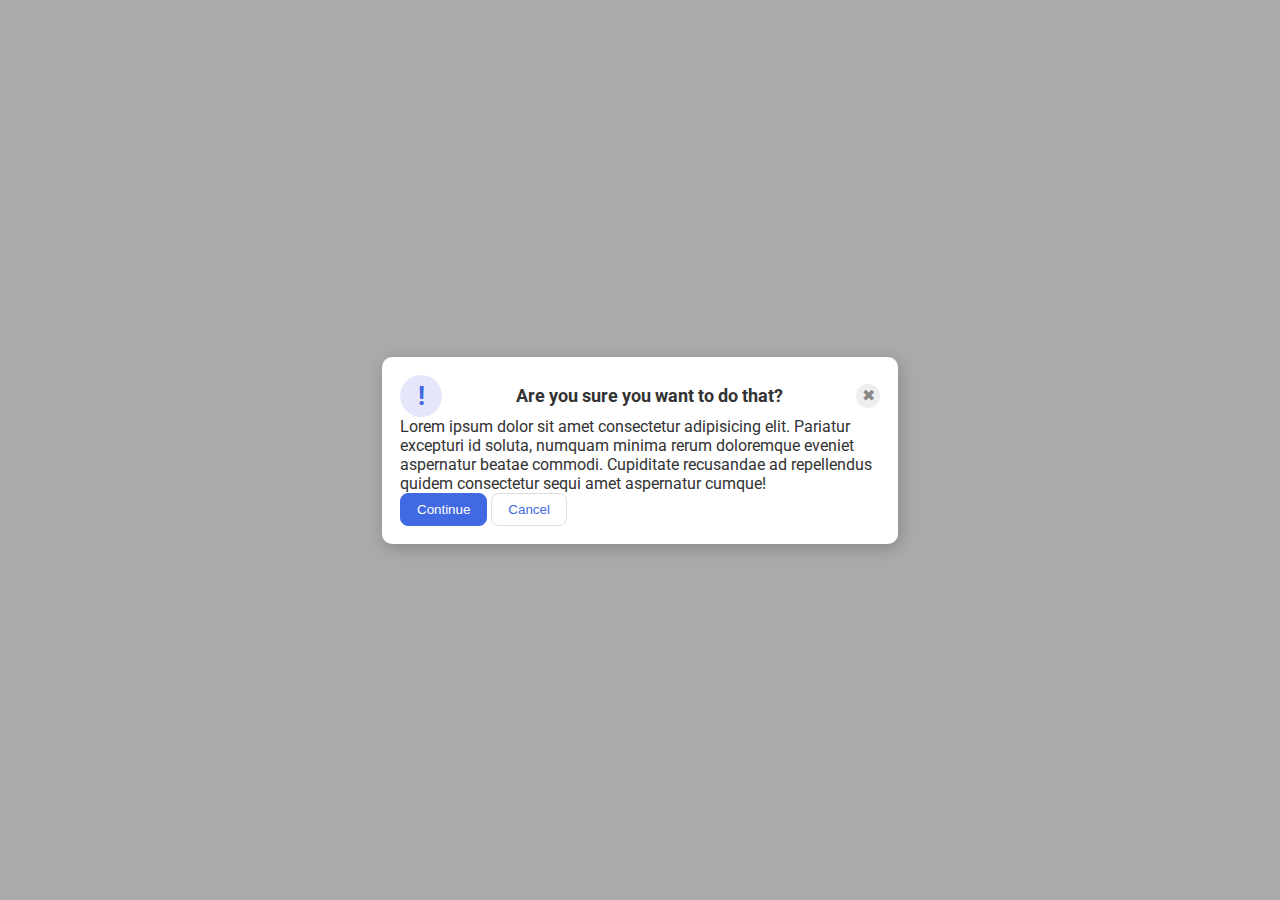
==== flex/05-flex-modal/index.html @ a8fa9ada "Start 05 exercises" ====
<!DOCTYPE html>
<html lang="en">
  <head>
    <meta charset="UTF-8">
    <meta http-equiv="X-UA-Compatible" content="IE=edge">
    <meta name="viewport" content="width=device-width, initial-scale=1.0">
    <link rel="stylesheet" href="style.css">
    <title>Modal</title>
  </head>
  <body>
    <div class="modal">
      <div class="container">
      <div class="icon">!</div>
      <div class="header">Are you sure you want to do that?</div>
      <div class="close-button">✖</div>
</div>
      <div class="text">Lorem ipsum dolor sit amet consectetur adipisicing elit. Pariatur excepturi id soluta, numquam minima rerum doloremque eveniet aspernatur beatae commodi. Cupiditate recusandae ad repellendus quidem consectetur sequi amet aspernatur cumque!</div>
      <button class="continue">Continue</button>
      <button class="cancel">Cancel</button>
    </div>
  </body>
</html>
---- flex/05-flex-modal/style.css ----
@import url('https://fonts.googleapis.com/css2?family=Roboto:wght@400;700&display=swap');

html, body {
  height: 100%;
}

body {
  font-family: Roboto, sans-serif;
  margin: 0;
  background: #aaa;
  color: #333;
  /* I'll give you this one for free lol */
  display: flex;
  align-items: center;
  justify-content: center;
}

.modal {
  background: white;
  width: 480px;
  border-radius: 10px;
  box-shadow: 2px 4px 16px rgba(0,0,0,.2);
  padding: 18px;
}

.icon {
  color: royalblue;
  font-size: 26px;
  font-weight: 700;
  background: lavender;
  width: 42px;
  height: 42px;
  border-radius: 50%;
  display: flex;
  align-items: center;
  justify-content: center;
}

.close-button {
  background: #eee;
  border-radius: 50%;
  color: #888;
  font-weight: 400;
  font-size: 16px;
  height: 24px;
  width: 24px;
  display: flex;
  align-items: center;
  justify-content: center;
}

button {
  padding: 8px 16px;
  border-radius: 8px;
}

button.continue {
  background: royalblue;
  border: 1px solid royalblue;
  color: white;
}

button.cancel {
  background: white;
  border: 1px solid #ddd;
  color: royalblue;
}


.header {
  font-weight: bold;
  font-size: 18px;
}


.container {
  display: flex;
  justify-content: space-between;
  align-items: center;
}

.text {
  justify-content: center;
}

/*
- The blue icon is aligned to the left.
- There is equal space on either side of the icon (the gaps between the icon and the edge of the card, and the icon and the text, are the same).
- DONE There is padding around the edge of the modal.
- The header, text, and buttons are aligned with each other.
- DONE The header is bold and a slightly larger text-size than the text.
- The close button is vertically aligned with the header, and aligned in the top-right of the card.
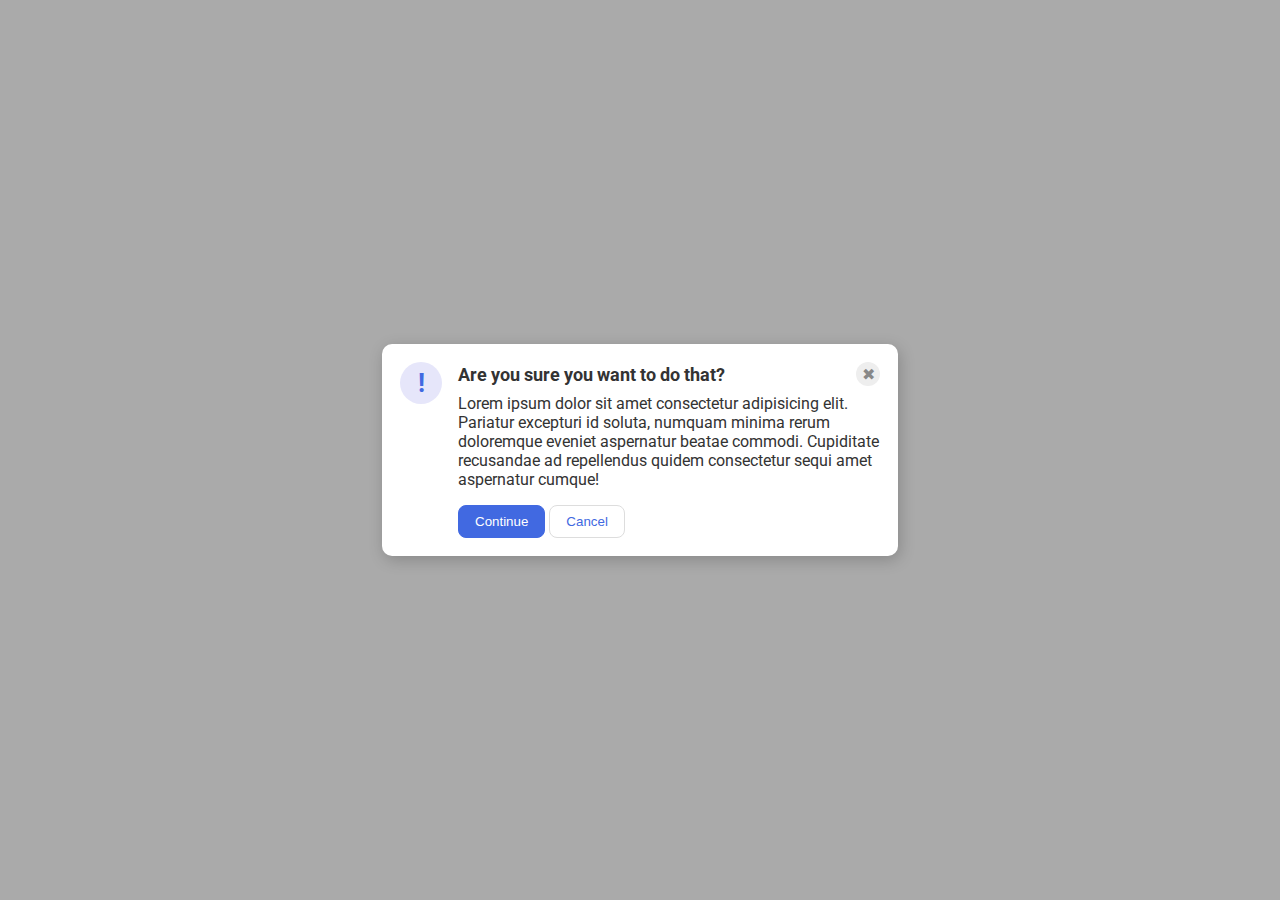
==== commit b4ca877a: "Finish ex 05" ====
--- a/flex/05-flex-modal/index.html
+++ b/flex/05-flex-modal/index.html
@@ -9,16 +9,15 @@
   </head>
   <body>
     <div class="modal">
+      <div class="icon">!</div>
       <div class="container">
-      <div class="icon">!</div>
-      <div class="header">Are you sure you want to do that?</div>
-      <div class="close-button">✖</div>
-</div>
-      <div class="text">Lorem ipsum dolor sit amet consectetur adipisicing elit. Pariatur excepturi id soluta, numquam minima rerum doloremque eveniet aspernatur beatae commodi. Cupiditate recusandae ad repellendus quidem consectetur sequi amet aspernatur cumque!</div>
-      <button class="continue">Continue</button>
-      <button class="cancel">Cancel</button>
+        <div class="header">Are you sure you want to do that?
+          <div class="close-button">✖</div>
+        </div>
+        <div class="text">Lorem ipsum dolor sit amet consectetur adipisicing elit. Pariatur excepturi id soluta, numquam minima rerum doloremque eveniet aspernatur beatae commodi. Cupiditate recusandae ad repellendus quidem consectetur sequi amet aspernatur cumque!</div>
+        <button class="continue">Continue</button>
+        <button class="cancel">Cancel</button>
+      </div>
     </div>
   </body>
-</html>
-
-
+</html>--- a/flex/05-flex-modal/style.css
+++ b/flex/05-flex-modal/style.css
@@ -21,6 +21,8 @@
   border-radius: 10px;
   box-shadow: 2px 4px 16px rgba(0,0,0,.2);
   padding: 18px;
+  display: flex;
+  gap: 16px;
 }
 
 .icon {
@@ -34,6 +36,8 @@
   display: flex;
   align-items: center;
   justify-content: center;
+  flex-shrink: 0;
+  
 }
 
 .close-button {
@@ -68,19 +72,19 @@
 
 
 .header {
-  font-weight: bold;
+  display: flex;
+  align-items: center;
+  justify-content: space-between;
   font-size: 18px;
+  font-weight: 700;
+  margin-bottom: 8px;
 }
 
 
-.container {
-  display: flex;
-  justify-content: space-between;
-  align-items: center;
-}
 
 .text {
-  justify-content: center;
+  margin-bottom: 16px;
+  
 }
 
 /*
@@ -89,4 +93,5 @@
 - DONE There is padding around the edge of the modal.
 - The header, text, and buttons are aligned with each other.
 - DONE The header is bold and a slightly larger text-size than the text.
-- The close button is vertically aligned with the header, and aligned in the top-right of the card.+- The close button is vertically aligned with the header, and aligned in the top-right of the card.
+
